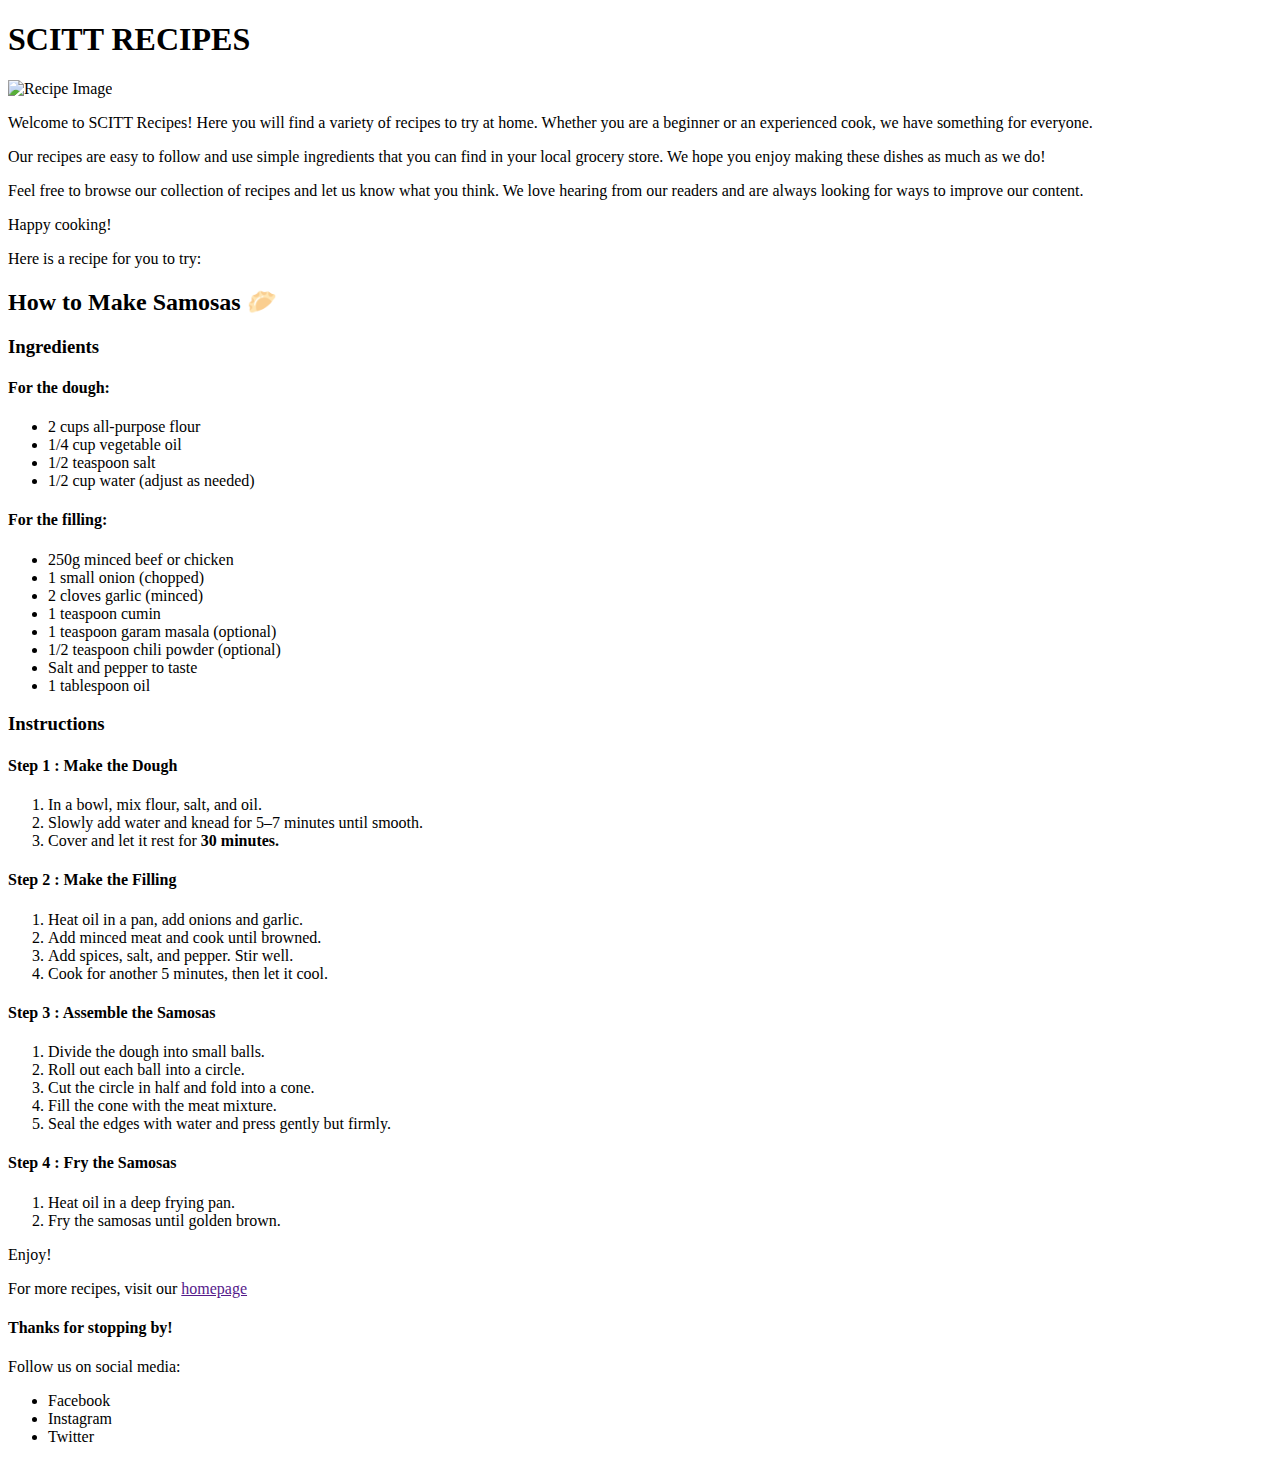
==== scitt-recipes/index.html @ 3c750f43 "Add initial HTML structure and content for SCITT Recipes project" ====
<!DOCTYPE html>
<html lang="en">
<head>
    <meta charset="UTF-8">
    <meta name="viewport" content="width=device-width, initial-scale=1.0">
    <title>SCITT RECIPE</title>
</head>
<body>
    <div class="header">
        <h1>SCITT RECIPES</h1>
        <img src="https://via.placeholder.com/150" alt="Recipe Image">
        <p>Welcome to SCITT Recipes! Here you will find a variety of recipes to try at home. Whether you are a beginner or an experienced cook, we have something for everyone. </p>
        <p>Our recipes are easy to follow and use simple ingredients that you can find in your local grocery store. We hope you enjoy making these dishes as much as we do!</p>
        <p>Feel free to browse our collection of recipes and let us know what you think. We love hearing from our readers and are always looking for ways to improve our content.</p>
        <p>Happy cooking!</p>
    </div>
    
    <div class="ingredients">
        <p>Here is a recipe for you to try:</p>

        <h2>How to Make Samosas 🥟</h2>
        <h3>Ingredients</h3>
        <h4>For the dough:</h4>
        <ul>
            <li>2 cups all-purpose flour</li>
            <li>1/4 cup vegetable oil</li>
            <li>1/2 teaspoon salt</li>
            <li>1/2 cup water (adjust as needed)</li>
        </ul>
        <h4>For the filling:</h4>
        
        <ul>
            <li>250g minced beef or chicken</li>
            <li>1 small onion (chopped)</li>
            <li>2 cloves garlic (minced)</li>
            <li>1 teaspoon cumin</li>
            <li>1 teaspoon garam masala (optional)</li>
            <li>1/2 teaspoon chili powder (optional)</li>
            <li>Salt and pepper to taste</li>
            <li>1 tablespoon oil</li>
        </ul>
    </div>
    
    <div class="instructions">

        <h3>Instructions</h3>
        <h4>Step 1 : Make the Dough</h4>
        <ol>

            <li>In a bowl, mix flour, salt, and oil.</li>
            <li>Slowly add water and knead for 5–7 minutes until smooth.</li>
            <li>Cover and let it rest for <strong>30 minutes.</strong></li>       
        </ol>
        <h4>Step 2 : Make the Filling</h4>
        <ol>
            <li>Heat oil in a pan, add onions and garlic.</li>
            <li>Add minced meat and cook until browned.</li>
            <li>Add spices, salt, and pepper. Stir well.</li>
            <li>Cook for another 5 minutes, then let it cool.</li>
        </ol>
        <h4>Step 3 : Assemble the Samosas</h4>
        <ol>
            <li>Divide the dough into small balls.</li>
            <li>Roll out each ball into a circle.</li>
            <li>Cut the circle in half and fold into a cone.</li>
            <li>Fill the cone with the meat mixture.</li>
            <li>Seal the edges with water and press gently but firmly.</li>
        </ol>
        <h4>Step 4 : Fry the Samosas</h4>
        <ol>
            <li>Heat oil in a deep frying pan.</li>
            <li>Fry the samosas until golden brown.</li>
        </ol>
    </div>
    <p>Enjoy!</p>
    <p>For more recipes, visit our <a href=""> homepage</a></p>
</body>

<footer>
    <h4>Thanks for stopping by!</h4>
    
    <p>Follow us on social media:</p>
    <ul>
        <li href="">Facebook</li>
        <li href="">Instagram</li>
        <li href="">Twitter</li>
    </ul>
</footer>
</html>
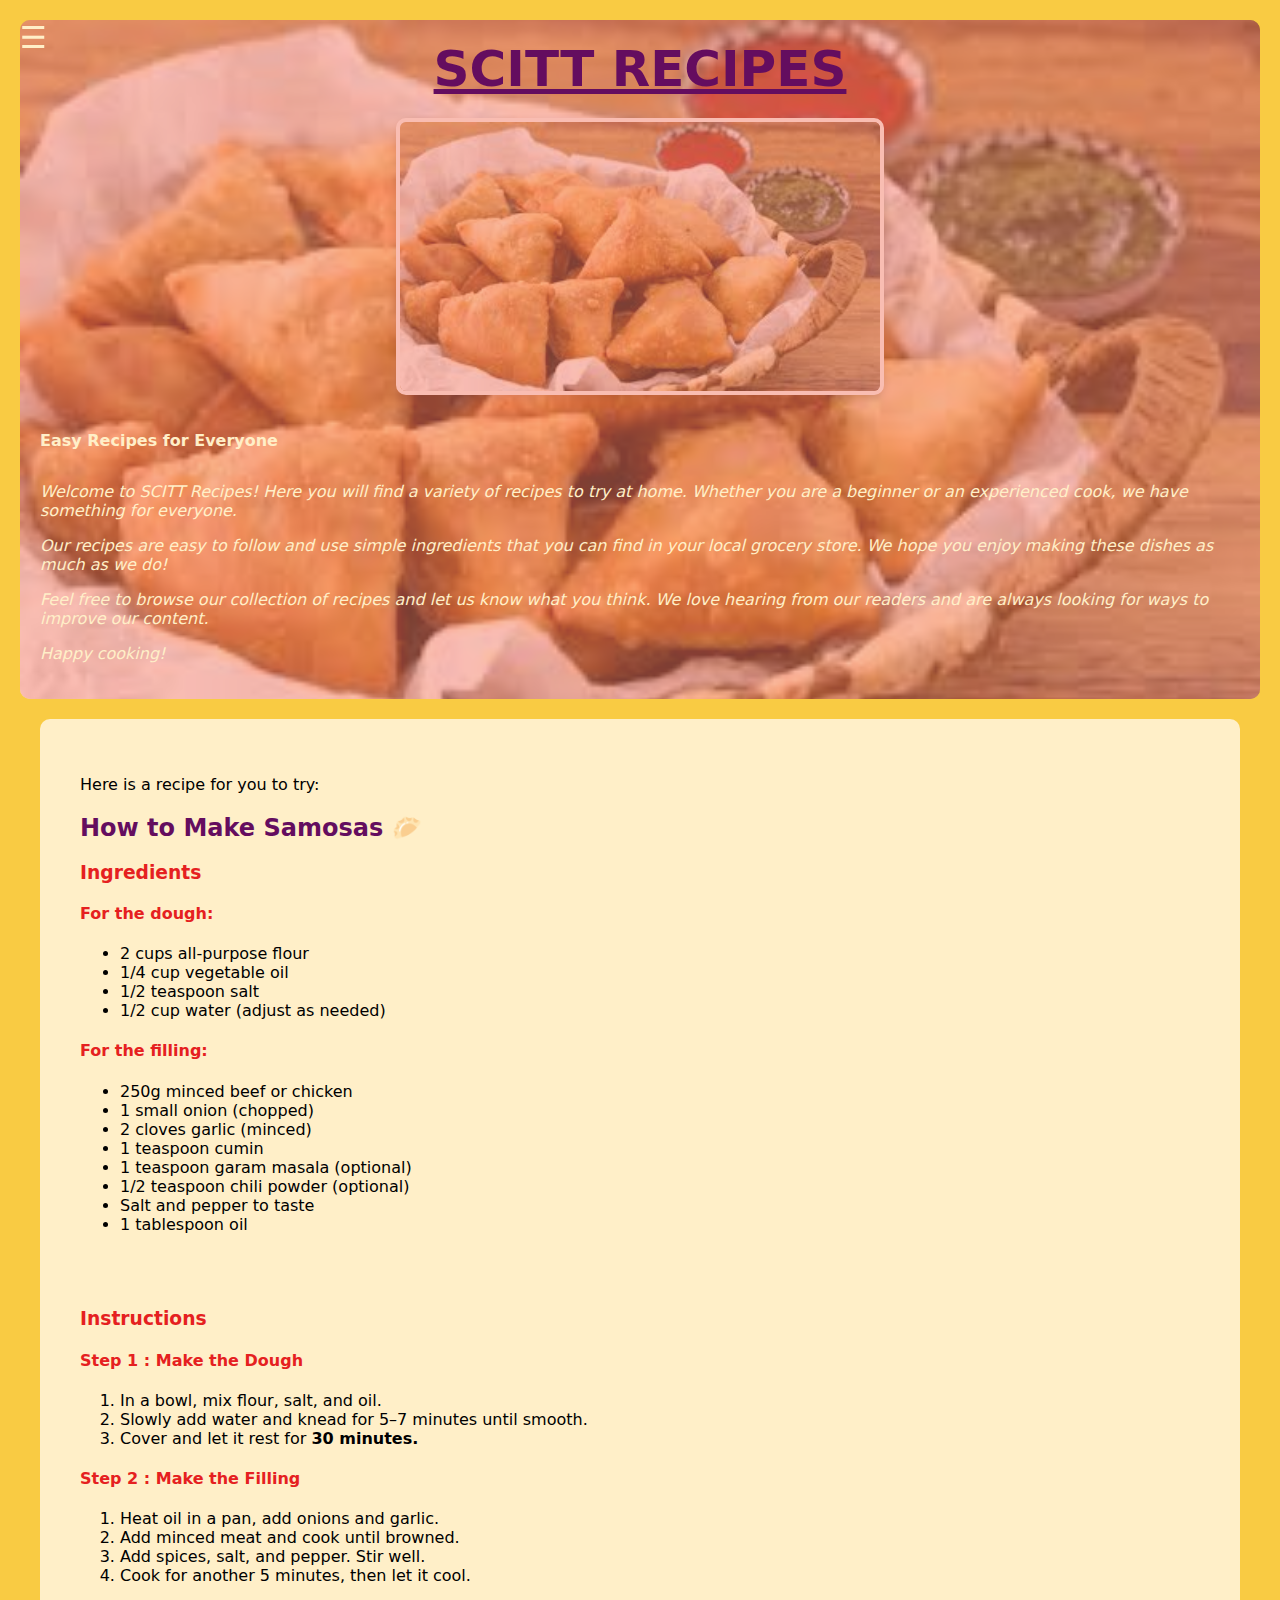
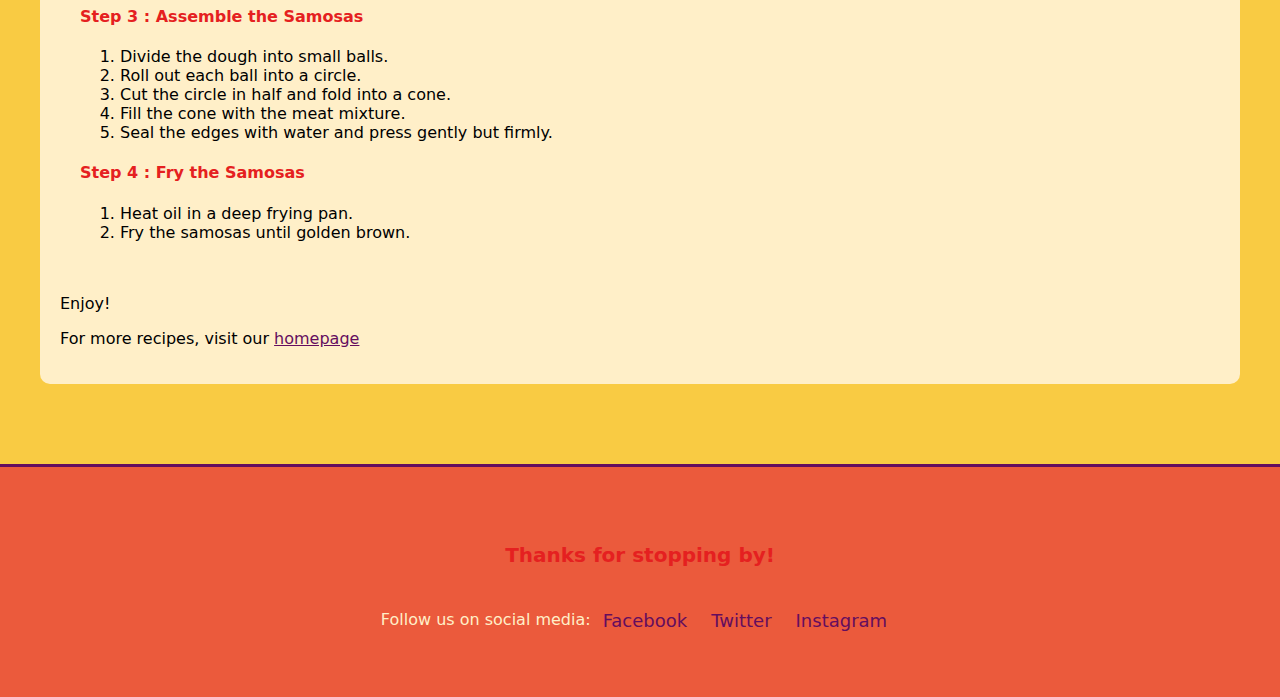
==== commit a823f91a: "Enhance SCITT Recipes page with new layout, navigation, and styling" ====
--- a/scitt-recipes/index.html
+++ b/scitt-recipes/index.html
@@ -4,86 +4,130 @@
     <meta charset="UTF-8">
     <meta name="viewport" content="width=device-width, initial-scale=1.0">
     <title>SCITT RECIPE</title>
+    <link rel="stylesheet" href="styles.css">
+
 </head>
 <body>
-    <div class="header">
-        <h1>SCITT RECIPES</h1>
-        <img src="https://via.placeholder.com/150" alt="Recipe Image">
-        <p>Welcome to SCITT Recipes! Here you will find a variety of recipes to try at home. Whether you are a beginner or an experienced cook, we have something for everyone. </p>
-        <p>Our recipes are easy to follow and use simple ingredients that you can find in your local grocery store. We hope you enjoy making these dishes as much as we do!</p>
-        <p>Feel free to browse our collection of recipes and let us know what you think. We love hearing from our readers and are always looking for ways to improve our content.</p>
-        <p>Happy cooking!</p>
+    <div id="mySidenav" class="sidenav">
+        <a href="javascript:void(0)" class="closebtn" onclick="closeNav()">&times;</a>
+        <a href="#">Welcome</a>
+        <a href="#">Sweet Recipes</a>
+        <a href="#">Savory Recipes</a>
+        <a href="#">Healthy Recipes</a>
+        <a href="#">About</a>
+        <a href="#">Contact</a>
     </div>
+
+    <span class="hamburger" onclick="openNav()">&#9776;</span>
+
+        <div id="main">
+            <div class="header">
+
+                <h1>SCITT RECIPES</h1>            
+                <img class="image" src="samosa.jpg" alt="Crispy golden samosas with spicy filling">
+                <p><strong>Easy Recipes for Everyone</strong></p>
+                <em>
+                <p>Welcome to SCITT Recipes! Here you will find a variety of recipes to try at home. Whether you are a beginner or an experienced cook, we have something for everyone. </p>
+                <p>Our recipes are easy to follow and use simple ingredients that you can find in your local grocery store. We hope you enjoy making these dishes as much as we do!</p>
+                <p>Feel free to browse our collection of recipes and let us know what you think. We love hearing from our readers and are always looking for ways to improve our content.</p>
+                <p>Happy cooking!</p>
+                </em>
+            </div>
+
+            <div class="recipe">
+                <div class="ingredients">
+                    <p>Here is a recipe for you to try:</p>
+
+                    <h2>How to Make Samosas 🥟</h2>
+                    <h3>Ingredients</h3>
+                    <h4>For the dough:</h4>
+                    <ul>
+                        <li>2 cups all-purpose flour</li>
+                        <li>1/4 cup vegetable oil</li>
+                        <li>1/2 teaspoon salt</li>
+                        <li>1/2 cup water (adjust as needed)</li>
+                    </ul>
+                    <h4>For the filling:</h4>
+                    
+                    <ul>
+                        <li>250g minced beef or chicken</li>
+                        <li>1 small onion (chopped)</li>
+                        <li>2 cloves garlic (minced)</li>
+                        <li>1 teaspoon cumin</li>
+                        <li>1 teaspoon garam masala (optional)</li>
+                        <li>1/2 teaspoon chili powder (optional)</li>
+                        <li>Salt and pepper to taste</li>
+                        <li>1 tablespoon oil</li>
+                    </ul>
+                </div>
+                
+                <div class="instructions">
+
+                    <h3>Instructions</h3>
+                    <h4>Step 1 : Make the Dough</h4>
+                    <ol>
+
+                        <li>In a bowl, mix flour, salt, and oil.</li>
+                        <li>Slowly add water and knead for 5–7 minutes until smooth.</li>
+                        <li>Cover and let it rest for <strong>30 minutes.</strong></li>       
+                    </ol>
+                    <h4>Step 2 : Make the Filling</h4>
+                    <ol>
+                        <li>Heat oil in a pan, add onions and garlic.</li>
+                        <li>Add minced meat and cook until browned.</li>
+                        <li>Add spices, salt, and pepper. Stir well.</li>
+                        <li>Cook for another 5 minutes, then let it cool.</li>
+                    </ol>
+                    <h4>Step 3 : Assemble the Samosas</h4>
+                    <ol>
+                        <li>Divide the dough into small balls.</li>
+                        <li>Roll out each ball into a circle.</li>
+                        <li>Cut the circle in half and fold into a cone.</li>
+                        <li>Fill the cone with the meat mixture.</li>
+                        <li>Seal the edges with water and press gently but firmly.</li>
+                    </ol>
+                    <h4>Step 4 : Fry the Samosas</h4>
+                    <ol>
+                        <li>Heat oil in a deep frying pan.</li>
+                        <li>Fry the samosas until golden brown.</li>
+                    </ol>
+                </div>
+                <p>Enjoy!</p>
+            <p>For more recipes, visit our <a href="index.html">homepage</a></p>
+
+            </div>  
+        </div>
     
-    <div class="ingredients">
-        <p>Here is a recipe for you to try:</p>
-
-        <h2>How to Make Samosas 🥟</h2>
-        <h3>Ingredients</h3>
-        <h4>For the dough:</h4>
-        <ul>
-            <li>2 cups all-purpose flour</li>
-            <li>1/4 cup vegetable oil</li>
-            <li>1/2 teaspoon salt</li>
-            <li>1/2 cup water (adjust as needed)</li>
-        </ul>
-        <h4>For the filling:</h4>
-        
-        <ul>
-            <li>250g minced beef or chicken</li>
-            <li>1 small onion (chopped)</li>
-            <li>2 cloves garlic (minced)</li>
-            <li>1 teaspoon cumin</li>
-            <li>1 teaspoon garam masala (optional)</li>
-            <li>1/2 teaspoon chili powder (optional)</li>
-            <li>Salt and pepper to taste</li>
-            <li>1 tablespoon oil</li>
-        </ul>
-    </div>
     
-    <div class="instructions">
-
-        <h3>Instructions</h3>
-        <h4>Step 1 : Make the Dough</h4>
-        <ol>
-
-            <li>In a bowl, mix flour, salt, and oil.</li>
-            <li>Slowly add water and knead for 5–7 minutes until smooth.</li>
-            <li>Cover and let it rest for <strong>30 minutes.</strong></li>       
-        </ol>
-        <h4>Step 2 : Make the Filling</h4>
-        <ol>
-            <li>Heat oil in a pan, add onions and garlic.</li>
-            <li>Add minced meat and cook until browned.</li>
-            <li>Add spices, salt, and pepper. Stir well.</li>
-            <li>Cook for another 5 minutes, then let it cool.</li>
-        </ol>
-        <h4>Step 3 : Assemble the Samosas</h4>
-        <ol>
-            <li>Divide the dough into small balls.</li>
-            <li>Roll out each ball into a circle.</li>
-            <li>Cut the circle in half and fold into a cone.</li>
-            <li>Fill the cone with the meat mixture.</li>
-            <li>Seal the edges with water and press gently but firmly.</li>
-        </ol>
-        <h4>Step 4 : Fry the Samosas</h4>
-        <ol>
-            <li>Heat oil in a deep frying pan.</li>
-            <li>Fry the samosas until golden brown.</li>
-        </ol>
-    </div>
-    <p>Enjoy!</p>
-    <p>For more recipes, visit our <a href=""> homepage</a></p>
 </body>
 
-<footer>
-    <h4>Thanks for stopping by!</h4>
-    
-    <p>Follow us on social media:</p>
-    <ul>
-        <li href="">Facebook</li>
-        <li href="">Instagram</li>
-        <li href="">Twitter</li>
-    </ul>
+<footer class="footer">
+    <div id="main">
+    <section>
+        <h4>Thanks for stopping by!</h4>
+        <div class="social-media">  
+            <p>Follow us on social media:</p>
+            <ul>
+                <li><a href="https://facebook.com">Facebook</a></li>
+                <li><a href="https://twitter.com">Twitter</a></li>
+                <li><a href="https://instagram.com">Instagram</a></li>
+            </ul>
+        </div>
+    </section>
+    </div>
 </footer>
-</html> +
+<script>
+function openNav() {
+    document.getElementById("mySidenav").style.width = "250px";
+    document.getElementById("main").style.marginLeft = "250px";
+}
+
+function closeNav() {
+    document.getElementById("mySidenav").style.width = "0";
+    document.getElementById("main").style.marginLeft = "0";
+}
+
+</script>
+
+</html>
--- a/scitt-recipes/styles.css
+++ b/scitt-recipes/styles.css
@@ -0,0 +1,236 @@
+body {
+    font-family: system-ui, -apple-system, BlinkMacSystemFont, 'Segoe UI', Roboto, Oxygen, Ubuntu, Cantarell, 'Open Sans', 'Helvetica Neue', sans-serif; 
+    margin: 0;
+    padding: 0;
+    background-color: #F9CB43;
+}
+
+.header {
+    background-image: url("samosa.jpg");
+    background-size: cover;
+    background-position: center;
+    padding: 20px;
+    text-align: left;
+    color: #FFEFC8;
+    border-radius: 10px;
+    position: relative;
+    min-height: 300px;
+    display: flex;
+    flex-direction: column;
+    justify-content: center;
+}
+
+.header::before {
+    content: '';
+    position: absolute;
+    top: 0;
+    left: 0;
+    right: 0;
+    bottom: 0;
+    background-color: rgba(243, 124, 101, 0.5);
+    border-radius: 10px;
+    z-index: 1;
+}
+.header h1{
+    text-decoration: underline;
+}
+.header h1,
+.header p {
+    position: relative;
+    z-index: 2;
+}
+
+.header h1 {
+    border-radius: 10px;
+    margin: auto;
+    font-size: 50px;
+    text-align: center;
+    color: #640D5F;
+}
+.image {
+    display: block;
+    width: 40%;
+    margin: 20px auto;
+    border-radius: 10px;
+    background-color: none;
+    border: 4px solid white;
+    box-shadow: 0 4px 8px rgba(0,0,0,0.2);
+}
+
+.recipe {
+    background-color: #FFEFC8;
+    padding: 20px;
+    margin: 20px;
+    border-radius: 10px;
+}
+
+.ingredients {
+    padding: 20px;    
+}
+
+.instructions {
+    padding: 20px;
+}
+
+footer {
+    background-color: #EB5A3C;
+    padding: 30px 20px;
+    color: #FFEFC8;
+    margin-top: 40px;
+    border-top: 3px solid #640D5F;
+    position: relative;
+    z-index: 999;
+}
+
+
+footer h4 {
+    font-size: 20px;
+    text-align: center;
+    color: #E52020;
+}
+.social-media {
+    display: flex;
+    justify-content: center;
+    margin-top: 20px;
+}
+.social-media ul {
+    list-style-type: none;
+    padding: 0;
+    position: relative;
+    z-index: 999;
+    display: flex;
+    justify-content: center;
+}
+
+.social-media a {
+    color: #640D5F;
+    padding: 8px 12px;
+    text-decoration: none;
+    font-size: 18px;
+    transition: all 0.3s ease;
+}
+
+.social-media li a:hover {
+    color: #FFEFC8;
+    border-radius: 4px;
+    text-decoration: underline;
+    padding: 8px 12px;
+}
+
+a {
+    color: #640D5F;
+}
+
+a:hover {
+    color: #E52020;
+}
+
+h1 {
+    color: #640D5F;
+}
+
+h2 {
+    color: #640D5F;
+}
+
+h3 {
+    color: #E52020;
+}
+
+h4 {
+    color: #E52020;
+}
+
+.hamburger {
+    font-size: 30px;
+    cursor: pointer;
+    position: fixed;
+    top: 20px;
+    left: 20px;
+    z-index: 1001;
+    color: #FFEFC8;
+    transition: 0.3s;
+}
+
+.hamburger:hover {
+    color: #640D5F;
+}
+
+.sidenav {
+    height: 100%;
+    width: 0;
+    position: fixed;
+    z-index: 1000;
+    top: 0;
+    left: 0;
+    background-color: #EB5A3C;
+    overflow-x: hidden;
+    transition: 0.5s;
+    padding-top: 80px;
+}
+
+
+.sidenav a {
+    padding: 8px 8px 8px 32px;
+    text-decoration: none;
+    font-size: 25px;
+    color: #FFEFC8;
+    display: block;
+    transition: 0.3s;
+}
+
+.sidenav a:hover {
+    color: #FFEFC8;
+}
+
+.sidenav .closebtn {
+    position: absolute;
+    top: 0;
+    right: 25px;
+    font-size: 36px;
+    margin-left: 50px;
+}
+
+#main {
+    transition: margin-left .5s;
+    padding: 20px;
+    margin-left: 0;
+    overflow: hidden;
+}
+
+
+@media screen and (max-height: 450px) {
+    .sidenav {padding-top: 15px;}
+    .sidenav a {font-size: 18px;}
+}
+
+@media (max-width: 768px) {
+    .header h1 {
+        font-size: 36px;
+    }
+    
+    .sidenav {
+        width: 100%;
+    }
+    
+    .recipe {
+        margin: 10px;
+        padding: 15px;
+    }
+}
+
+@media (max-width: 480px) {
+    .header h1 {
+        font-size: 28px;
+    }
+    
+    .sidenav a {
+        font-size: 20px;
+        padding: 6px 8px 6px 16px;
+    }
+    
+    .social-media a {
+        font-size: 16px;
+        padding: 6px 8px;
+    }
+}
